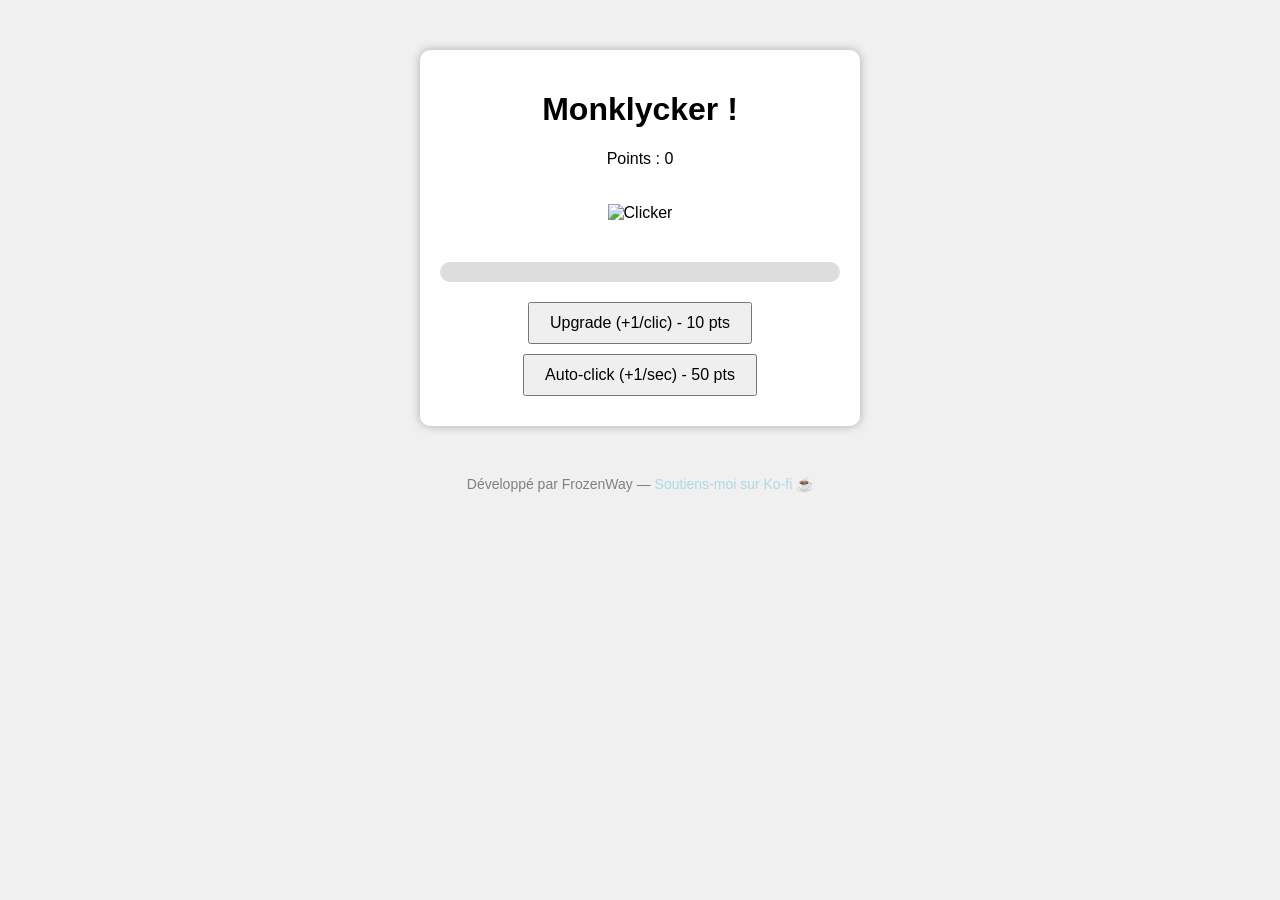
==== index.html @ abd14e7e "Update index.html" ====
<!DOCTYPE html>
<html lang="fr">
<head>
    <meta charset="UTF-8">
    <title>Monklycker !</title>
    <link rel="stylesheet" href="style.css">
</head>
<body>
    <div class="container">
        <h1>Monklycker !</h1>
        <p>Points : <span id="score">0</span></p>

        <!-- Image cliquable -->
        <img id="clickImg" src="images/P1128686.png" alt="Clicker" width="200">

        <!-- Barre de progression -->
        <div class="progress-container">
            <div id="progress" class="progress-bar"></div>
        </div>

        <!-- Upgrades -->
        <button id="upgradeBtn">Upgrade (+1/clic) - 10 pts</button>
        <button id="autoBtn">Auto-click (+1/sec) - 50 pts</button>
    </div>

    <p style="text-align:center; margin-top:30px; font-size:14px; color:gray;">
  Développé par FrozenWay — 
  <a href="https://ko-fi.com/frozenway" target="_blank" style="color:lightblue; text-decoration:none;">
    Soutiens-moi sur Ko-fi ☕
  </a>
</p>

    <script src="script.js"></script>
</body>
</html>
---- style.css ----
body {
    font-family: Arial, sans-serif;
    text-align: center;
    background-color: #f0f0f0;
}

.container {
    max-width: 400px;
    margin: 50px auto;
    background: white;
    padding: 20px;
    border-radius: 10px;
    box-shadow: 0 0 10px #aaa;
}

img {
    cursor: pointer;
    margin: 20px 0;
    transition: transform 0.1s;
}

img:active {
    transform: scale(0.95);
}

.progress-container {
    width: 100%;
    background-color: #ddd;
    border-radius: 10px;
    margin: 20px 0;
}

.progress-bar {
    height: 20px;
    width: 0%;
    background-color: #4caf50;
    border-radius: 10px;
}
button {
    display: block;
    margin: 10px auto;
    padding: 10px 20px;
    font-size: 16px;
    cursor: pointer;
}
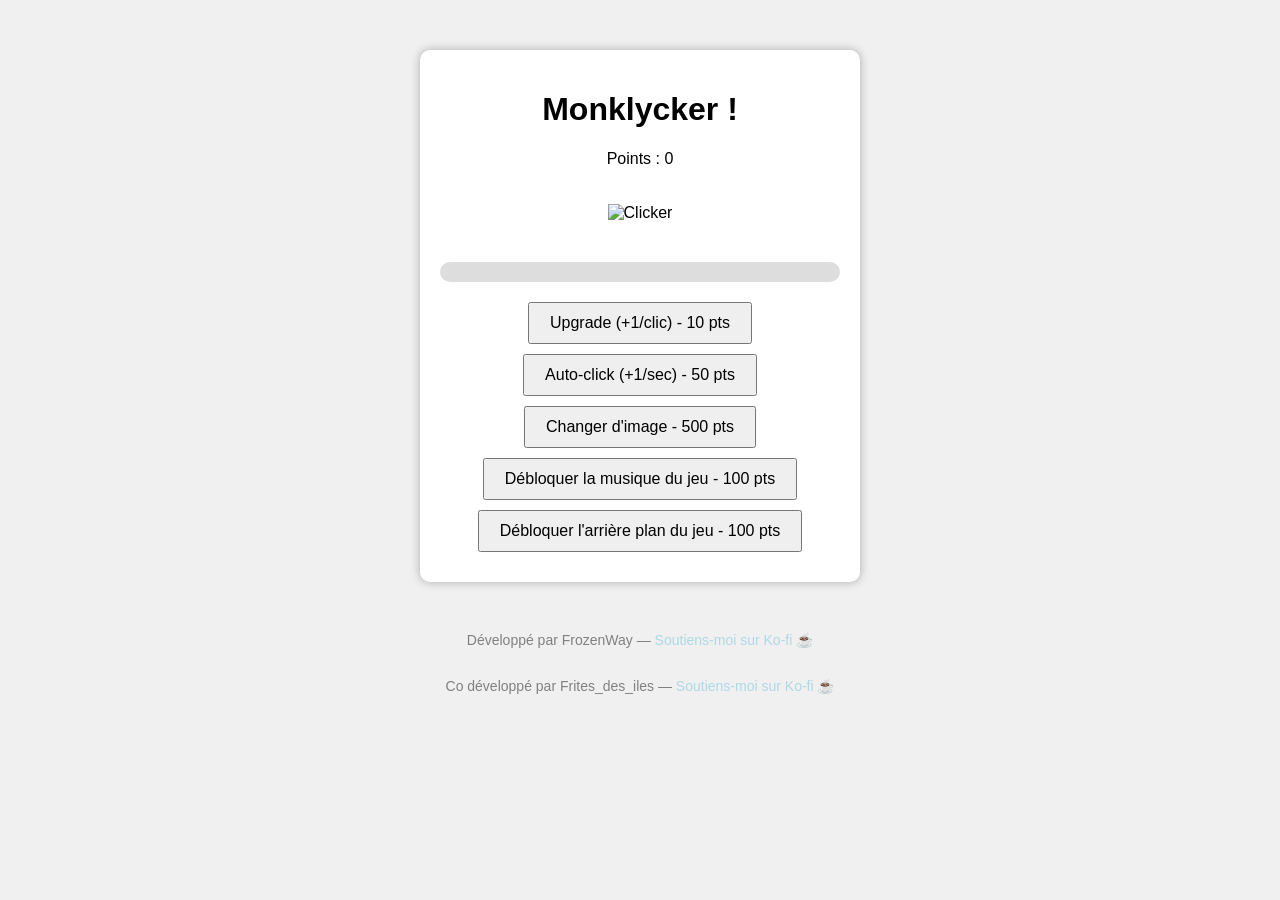
==== commit 0ac2e189: "Update index.html Ajout des boutons "changer d'image" / "Débloquer la musique" / "Débloquer l'arrièr" ====
--- a/index.html
+++ b/index.html
@@ -21,6 +21,9 @@
         <!-- Upgrades -->
         <button id="upgradeBtn">Upgrade (+1/clic) - 10 pts</button>
         <button id="autoBtn">Auto-click (+1/sec) - 50 pts</button>
+        <button id="imgBtn">Changer d'image - 500 pts</button>
+        <button id="MusicBtn">Débloquer la musique du jeu - 100 pts</button>
+        <button id="BackgroundBtn">Débloquer l'arrière plan du jeu - 100 pts</button>
     </div>
 
     <p style="text-align:center; margin-top:30px; font-size:14px; color:gray;">
@@ -30,6 +33,13 @@
   </a>
 </p>
 
+    <p style="text-align:center; margin-top:30px; font-size:14px; color:gray;">
+  Co développé par Frites_des_iles — 
+  <a href="https://ko-fi.com/frozenway" target="_blank" style="color:lightblue; text-decoration:none;">
+    Soutiens-moi sur Ko-fi ☕
+  </a>
+</p>
+
     <script src="script.js"></script>
 </body>
 </html>
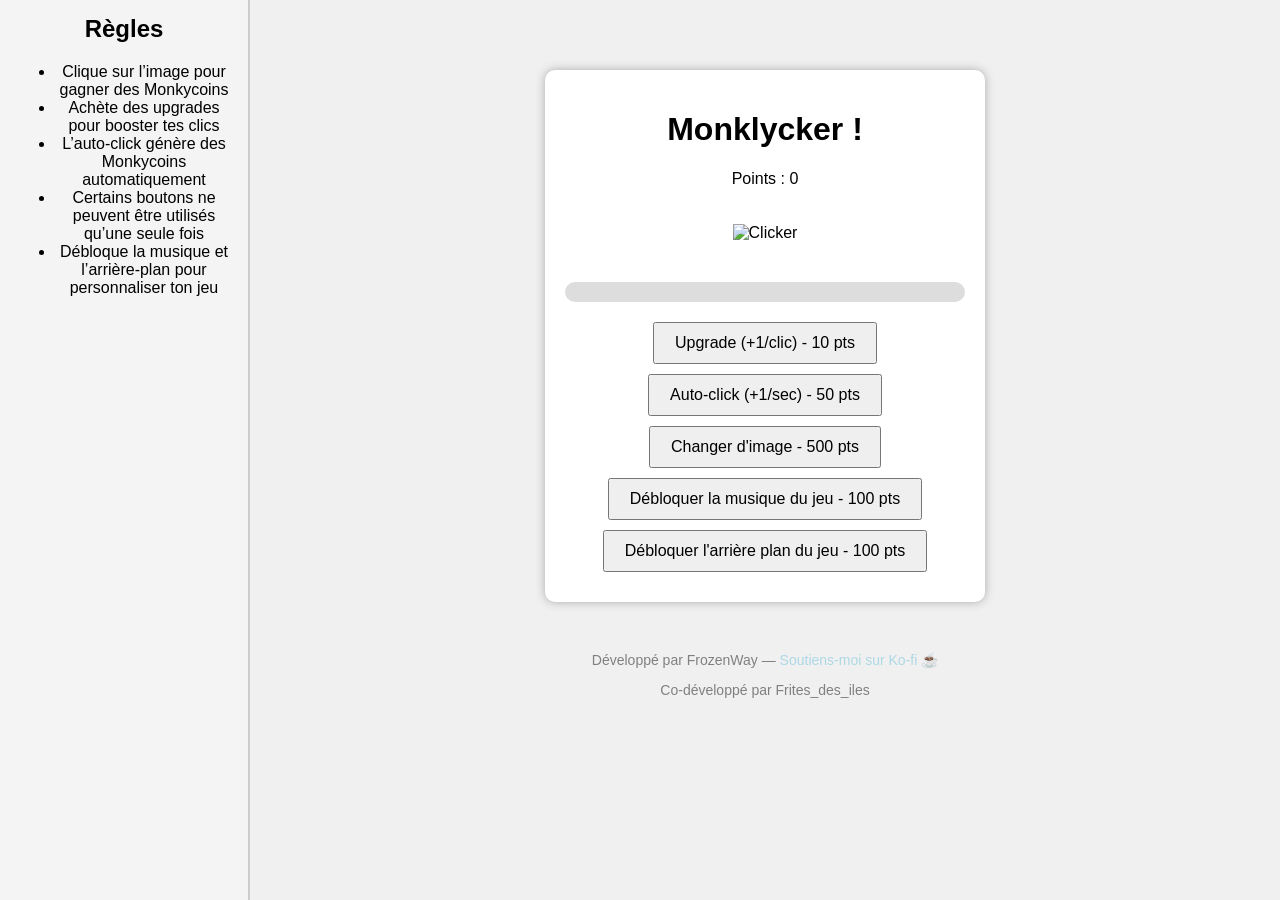
==== commit 1e41d988: "Update index.html Ajouts des règles" ====
--- a/index.html
+++ b/index.html
@@ -4,41 +4,82 @@
     <meta charset="UTF-8">
     <title>Monklycker !</title>
     <link rel="stylesheet" href="style.css">
+    <style>
+        body {
+            margin: 0;
+            font-family: Arial, sans-serif;
+            display: flex;
+        }
+
+        /* Sidebar à gauche */
+        .sidebar {
+            width: 250px;
+            background: #f4f4f4;
+            padding: 15px;
+            border-right: 2px solid #ccc;
+            height: 100vh;
+            box-sizing: border-box;
+        }
+
+        /* Zone du jeu */
+        .main {
+            flex: 1;
+            padding: 20px;
+            text-align: center;
+        }
+
+        .sidebar h2 {
+            margin-top: 0;
+        }
+    </style>
 </head>
 <body>
-    <div class="container">
-        <h1>Monklycker !</h1>
-        <p>Points : <span id="score">0</span></p>
+    <!-- Règles du jeu -->
+    <div class="sidebar">
+        <h2>Règles</h2>
+        <ul>
+            <li>Clique sur l’image pour gagner des Monkycoins</li>
+            <li>Achète des upgrades pour booster tes clics</li>
+            <li>L’auto-click génère des Monkycoins automatiquement</li>
+            <li>Certains boutons ne peuvent être utilisés qu’une seule fois</li>
+            <li>Débloque la musique et l’arrière-plan pour personnaliser ton jeu</li>
+        </ul>
+    </div>
 
-        <!-- Image cliquable -->
-        <img id="clickImg" src="images/P1128686.png" alt="Clicker" width="200">
+    <!-- Partie principale -->
+    <div class="main">
+        <div class="container">
+            <h1>Monklycker !</h1>
+            <p>Points : <span id="score">0</span></p>
 
-        <!-- Barre de progression -->
-        <div class="progress-container">
-            <div id="progress" class="progress-bar"></div>
+            <!-- Image cliquable -->
+            <img id="clickImg" src="images/P1128686.png" alt="Clicker" width="200">
+
+            <!-- Barre de progression -->
+            <div class="progress-container">
+                <div id="progress" class="progress-bar"></div>
+            </div>
+
+            <!-- Upgrades -->
+            <button id="upgradeBtn">Upgrade (+1/clic) - 10 pts</button>
+            <button id="autoBtn">Auto-click (+1/sec) - 50 pts</button>
+            <button id="imgBtn">Changer d'image - 500 pts</button>
+            <button id="MusicBtn">Débloquer la musique du jeu - 100 pts</button>
+            <button id="BackgroundBtn">Débloquer l'arrière plan du jeu - 100 pts</button>
         </div>
 
-        <!-- Upgrades -->
-        <button id="upgradeBtn">Upgrade (+1/clic) - 10 pts</button>
-        <button id="autoBtn">Auto-click (+1/sec) - 50 pts</button>
-        <button id="imgBtn">Changer d'image - 500 pts</button>
-        <button id="MusicBtn">Débloquer la musique du jeu - 100 pts</button>
-        <button id="BackgroundBtn">Débloquer l'arrière plan du jeu - 100 pts</button>
+        <!-- Crédit / lien Ko-fi -->
+        <p style="text-align:center; margin-top:30px; font-size:14px; color:gray;">
+            Développé par FrozenWay — 
+            <a href="https://ko-fi.com/frozenway" target="_blank" style="color:lightblue; text-decoration:none;">
+                Soutiens-moi sur Ko-fi ☕
+            </a>
+        </p>
+
+        <p style="text-align:center; margin-top:10px; font-size:14px; color:gray;">
+            Co-développé par Frites_des_iles
+        </p>
     </div>
-
-    <p style="text-align:center; margin-top:30px; font-size:14px; color:gray;">
-  Développé par FrozenWay — 
-  <a href="https://ko-fi.com/frozenway" target="_blank" style="color:lightblue; text-decoration:none;">
-    Soutiens-moi sur Ko-fi ☕
-  </a>
-</p>
-
-    <p style="text-align:center; margin-top:30px; font-size:14px; color:gray;">
-  Co développé par Frites_des_iles — 
-  <a href="https://ko-fi.com/frozenway" target="_blank" style="color:lightblue; text-decoration:none;">
-    Soutiens-moi sur Ko-fi ☕
-  </a>
-</p>
 
     <script src="script.js"></script>
 </body>
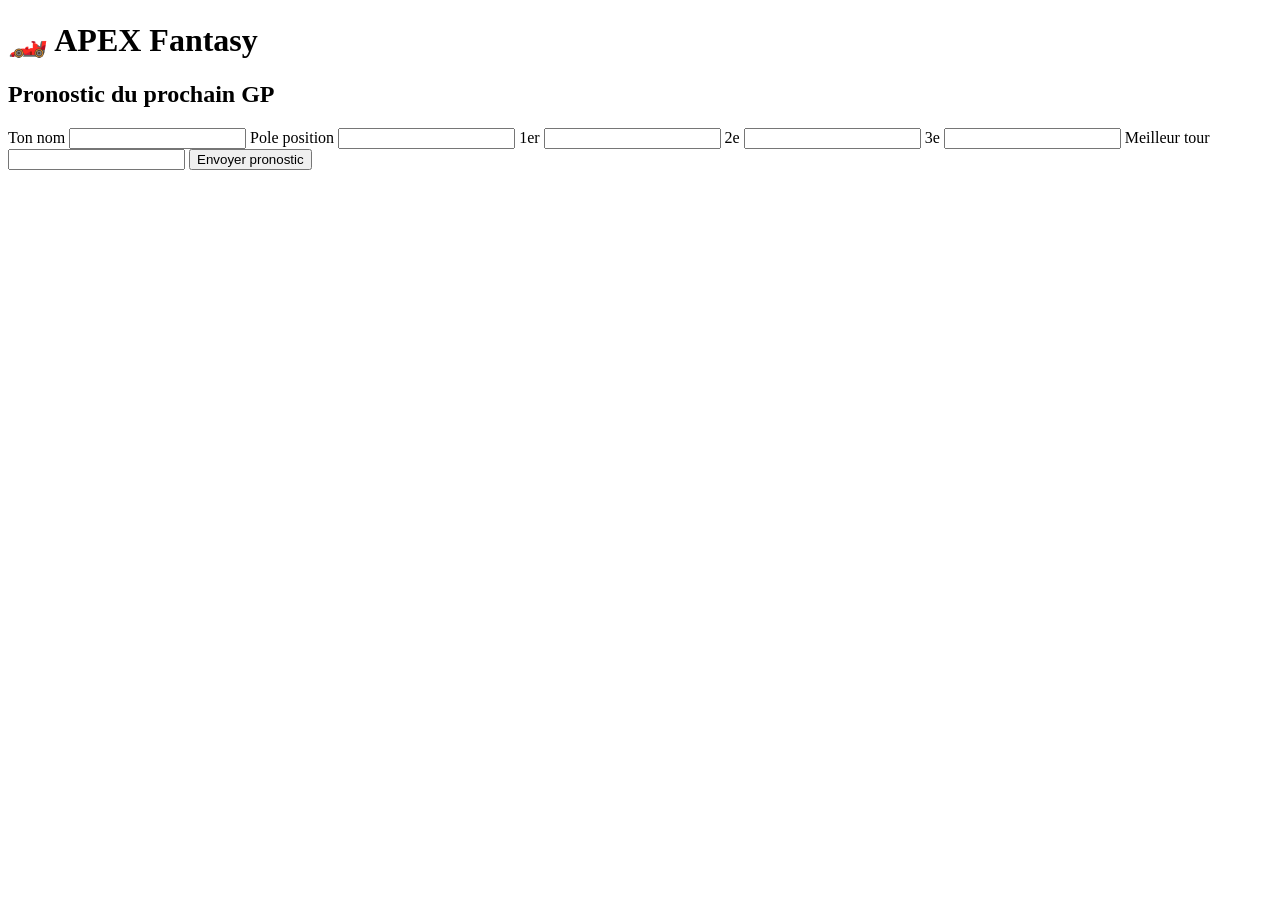
==== commit f291175d: "Add initial HTML structure for APEX Fantasy" ====
--- a/index.html
+++ b/index.html
@@ -1,86 +1,41 @@
 <!DOCTYPE html>
-<html lang="fr">
+<html>
 <head>
-    <meta charset="UTF-8">
-    <title>Monklycker !</title>
-    <link rel="stylesheet" href="style.css">
-    <style>
-        body {
-            margin: 0;
-            font-family: Arial, sans-serif;
-            display: flex;
-        }
+<title>APEX Fantasy</title>
+<link rel="stylesheet" href="style.css">
+</head>
 
-        /* Sidebar à gauche */
-        .sidebar {
-            width: 250px;
-            background: #f4f4f4;
-            padding: 15px;
-            border-right: 2px solid #ccc;
-            height: 100vh;
-            box-sizing: border-box;
-        }
+<body>
 
-        /* Zone du jeu */
-        .main {
-            flex: 1;
-            padding: 20px;
-            text-align: center;
-        }
+<h1>🏎️ APEX Fantasy</h1>
 
-        .sidebar h2 {
-            margin-top: 0;
-        }
-    </style>
-</head>
-<body>
-    <!-- Règles du jeu -->
-    <div class="sidebar">
-        <h2>Règles</h2>
-        <ul>
-            <li>Clique sur l’image pour gagner des Monkycoins</li>
-            <li>Achète des upgrades pour booster tes clics</li>
-            <li>L’auto-click génère des Monkycoins automatiquement</li>
-            <li>Certains boutons ne peuvent être utilisés qu’une seule fois</li>
-            <li>Débloque la musique et l’arrière-plan pour personnaliser ton jeu</li>
-        </ul>
-    </div>
+<h2>Pronostic du prochain GP</h2>
 
-    <!-- Partie principale -->
-    <div class="main">
-        <div class="container">
-            <h1>Monklycker !</h1>
-            <p>Points : <span id="score">0</span></p>
+<form id="predictionForm">
 
-            <!-- Image cliquable -->
-            <img id="clickImg" src="images/P1128686.png" alt="Clicker" width="200">
+<label>Ton nom</label>
+<input type="text" id="player" required>
 
-            <!-- Barre de progression -->
-            <div class="progress-container">
-                <div id="progress" class="progress-bar"></div>
-            </div>
+<label>Pole position</label>
+<input type="text" id="pole">
 
-            <!-- Upgrades -->
-            <button id="upgradeBtn">Upgrade (+1/clic) - 10 pts</button>
-            <button id="autoBtn">Auto-click (+1/sec) - 50 pts</button>
-            <button id="imgBtn">Changer d'image - 500 pts</button>
-            <button id="MusicBtn">Débloquer la musique du jeu - 100 pts</button>
-            <button id="BackgroundBtn">Débloquer l'arrière plan du jeu - 100 pts</button>
-        </div>
+<label>1er</label>
+<input type="text" id="p1">
 
-        <!-- Crédit / lien Ko-fi -->
-        <p style="text-align:center; margin-top:30px; font-size:14px; color:gray;">
-            Développé par FrozenWay — 
-            <a href="https://ko-fi.com/frozenway" target="_blank" style="color:lightblue; text-decoration:none;">
-                Soutiens-moi sur Ko-fi ☕
-            </a>
-        </p>
+<label>2e</label>
+<input type="text" id="p2">
 
-        <p style="text-align:center; margin-top:10px; font-size:14px; color:gray;">
-            Co-développé par Frites_des_iles
-        </p>
-    </div>
+<label>3e</label>
+<input type="text" id="p3">
 
-    <script src="script.js"></script>
+<label>Meilleur tour</label>
+<input type="text" id="fastest">
+
+<button type="submit">Envoyer pronostic</button>
+
+</form>
+
+<script src="script.js"></script>
+
 </body>
 </html>
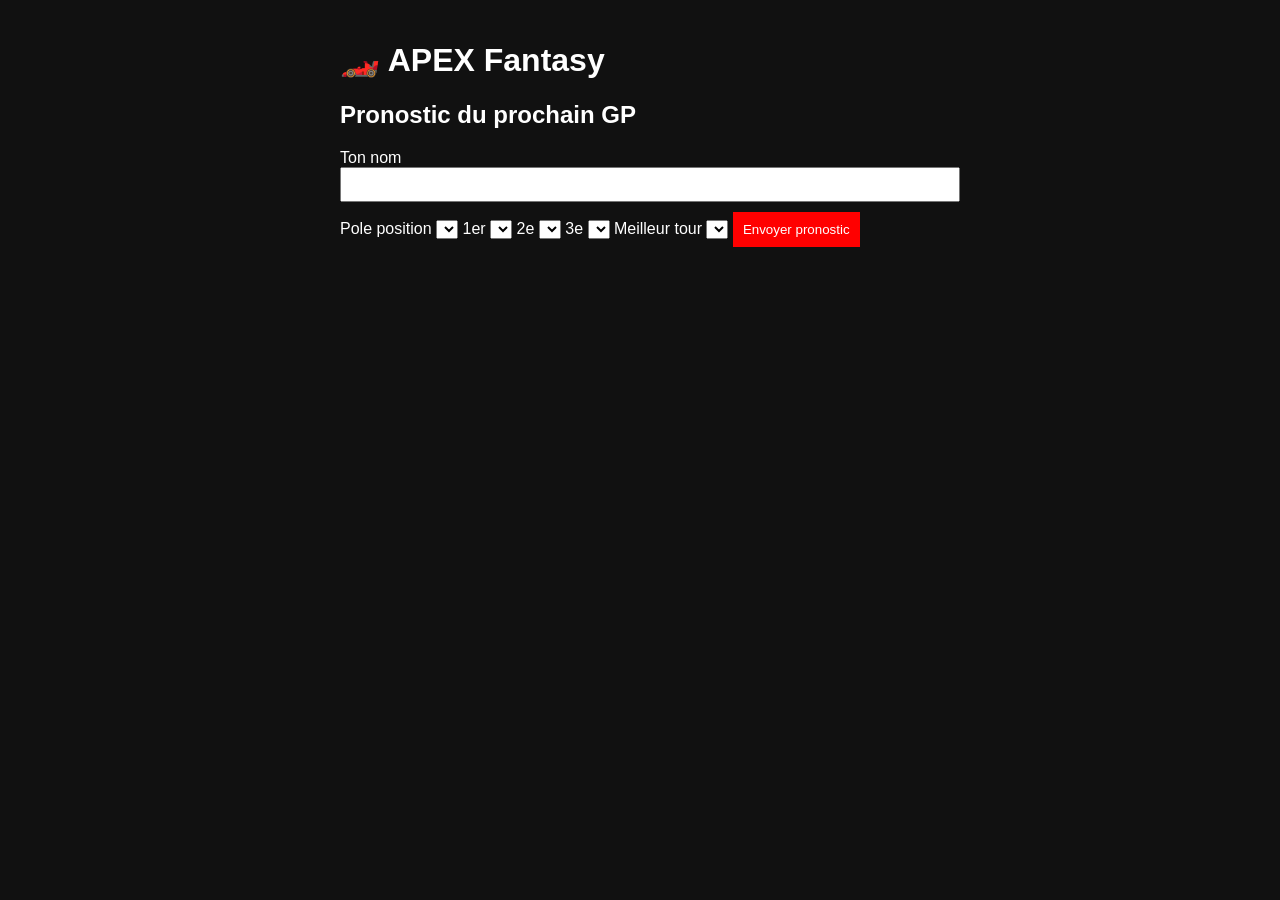
==== commit 8045402c: "Replace text inputs with select elements in form" ====
--- a/index.html
+++ b/index.html
@@ -17,19 +17,19 @@
 <input type="text" id="player" required>
 
 <label>Pole position</label>
-<input type="text" id="pole">
+<select id="pole"></select>
 
 <label>1er</label>
-<input type="text" id="p1">
+<select id="p1"></select>
 
 <label>2e</label>
-<input type="text" id="p2">
+<select id="p2"></select>
 
 <label>3e</label>
-<input type="text" id="p3">
+<select id="p3"></select>
 
 <label>Meilleur tour</label>
-<input type="text" id="fastest">
+<select id="fastest"></select>
 
 <button type="submit">Envoyer pronostic</button>
 
--- a/style.css
+++ b/style.css
@@ -0,0 +1,22 @@
+body{
+font-family: Arial;
+max-width:600px;
+margin:auto;
+padding:20px;
+background:#111;
+color:white;
+}
+
+input{
+width:100%;
+padding:8px;
+margin-bottom:10px;
+}
+
+button{
+padding:10px;
+background:red;
+color:white;
+border:none;
+cursor:pointer;
+}
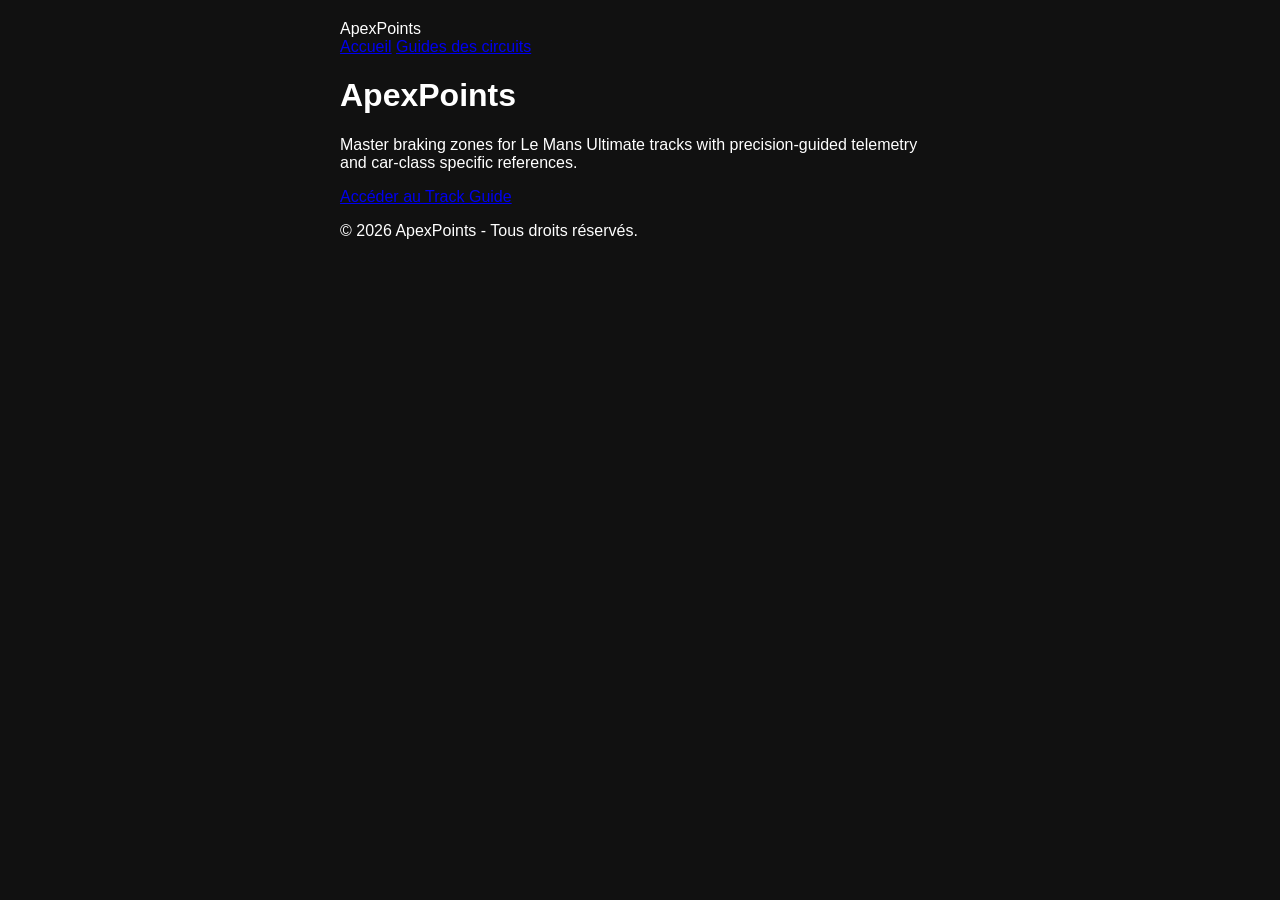
==== commit 4a35ebde: "Revise index.html for ApexPoints branding and layout Updated HTML structure and content for APEX Fan" ====
--- a/index.html
+++ b/index.html
@@ -1,41 +1,31 @@
 <!DOCTYPE html>
-<html>
+<html lang="fr">
 <head>
-<title>APEX Fantasy</title>
-<link rel="stylesheet" href="style.css">
+    <meta charset="UTF-8">
+    <meta name="viewport" content="width=device-width, initial-scale=1.0">
+    <title>ApexPoints - Le Mans Ultimate Braking Guide</title>
+    <link rel="stylesheet" href="style.css">
 </head>
+<body>
+    <header>
+        <div class="logo">ApexPoints</div>
+        <nav>
+            <a href="index.html" class="active">Accueil</a>
+            <a href="track-guide.html">Guides des circuits</a>
+        </nav>
+    </header>
 
-<body>
+    <main class="hero">
+        <h1>ApexPoints</h1>
+        <p class="subtitle">Master braking zones for Le Mans Ultimate tracks with precision-guided telemetry and car-class specific references.</p>
+        
+        <div class="cta-container">
+            <a href="track-guide.html" class="btn-primary">Accéder au Track Guide</a>
+        </div>
+    </main>
 
-<h1>🏎️ APEX Fantasy</h1>
-
-<h2>Pronostic du prochain GP</h2>
-
-<form id="predictionForm">
-
-<label>Ton nom</label>
-<input type="text" id="player" required>
-
-<label>Pole position</label>
-<select id="pole"></select>
-
-<label>1er</label>
-<select id="p1"></select>
-
-<label>2e</label>
-<select id="p2"></select>
-
-<label>3e</label>
-<select id="p3"></select>
-
-<label>Meilleur tour</label>
-<select id="fastest"></select>
-
-<button type="submit">Envoyer pronostic</button>
-
-</form>
-
-<script src="script.js"></script>
-
+    <footer>
+        <p>&copy; 2026 ApexPoints - Tous droits réservés.</p>
+    </footer>
 </body>
 </html>
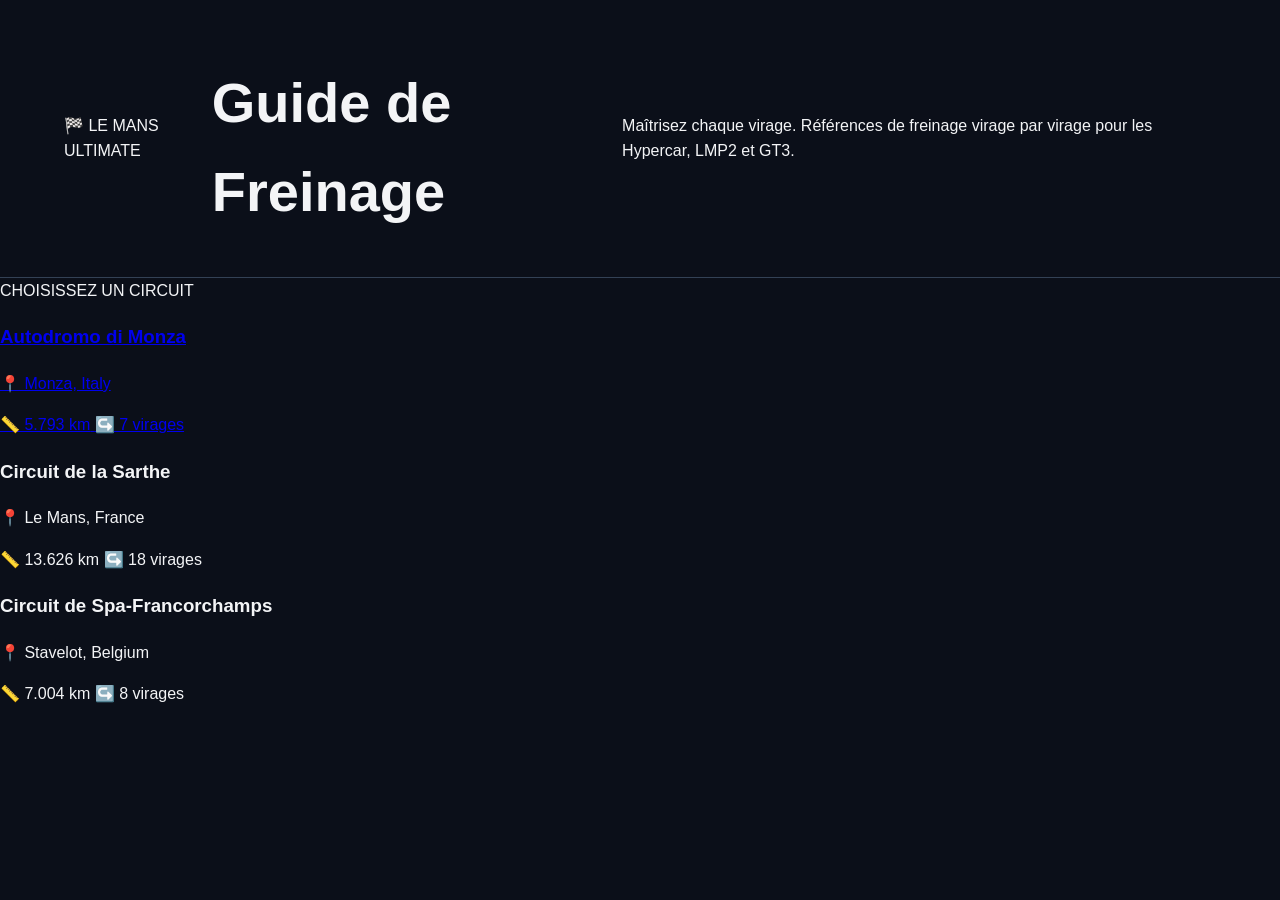
==== commit 2b064f92: "Update title and content for Le Mans guide" ====
--- a/index.html
+++ b/index.html
@@ -3,29 +3,54 @@
 <head>
     <meta charset="UTF-8">
     <meta name="viewport" content="width=device-width, initial-scale=1.0">
-    <title>ApexPoints - Le Mans Ultimate Braking Guide</title>
+    <title>ApexPoints - Guide de Freinage</title>
     <link rel="stylesheet" href="style.css">
 </head>
 <body>
     <header>
-        <div class="logo">ApexPoints</div>
-        <nav>
-            <a href="index.html" class="active">Accueil</a>
-            <a href="track-guide.html">Guides des circuits</a>
-        </nav>
+        <div class="subtitle-game">🏁 LE MANS ULTIMATE</div>
+        <h1>Guide de <span>Freinage</span></h1>
+        <p class="hero-desc">Maîtrisez chaque virage. Références de freinage virage par virage pour les <span class="badge-h">Hypercar</span>, <span class="badge-l">LMP2</span> et <span class="badge-g">GT3</span>.</p>
     </header>
 
-    <main class="hero">
-        <h1>ApexPoints</h1>
-        <p class="subtitle">Master braking zones for Le Mans Ultimate tracks with precision-guided telemetry and car-class specific references.</p>
-        
-        <div class="cta-container">
-            <a href="track-guide.html" class="btn-primary">Accéder au Track Guide</a>
+    <div class="separator"><span>CHOISISSEZ UN CIRCUIT</span></div>
+
+    <main class="grid-container">
+        <a href="monza.html" class="circuit-card">
+            <div class="card-img" style="background-image: linear-gradient(to top, rgba(11, 15, 25, 0.9), transparent), url('https://images.unsplash.com/photo-1614162692292-7ac56d7f7f1e?q=80&w=600');"></div>
+            <div class="card-content">
+                <h3>Autodromo di Monza</h3>
+                <p class="location">📍 Monza, Italy</p>
+                <div class="card-meta">
+                    <span>📏 5.793 km</span>
+                    <span>↪️ 7 virages</span>
+                </div>
+            </div>
+        </a>
+
+        <div class="circuit-card">
+            <div class="card-img" style="background-image: linear-gradient(to top, rgba(11, 15, 25, 0.9), transparent), url('https://images.unsplash.com/photo-1568605117036-5fe5e7bab0b7?q=80&w=600');"></div>
+            <div class="card-content">
+                <h3>Circuit de la Sarthe</h3>
+                <p class="location">📍 Le Mans, France</p>
+                <div class="card-meta">
+                    <span>📏 13.626 km</span>
+                    <span>↪️ 18 virages</span>
+                </div>
+            </div>
+        </div>
+
+        <div class="circuit-card">
+            <div class="card-img" style="background-image: linear-gradient(to top, rgba(11, 15, 25, 0.9), transparent), url('https://images.unsplash.com/photo-1511406387668-f3db98a24d57?q=80&w=600');"></div>
+            <div class="card-content">
+                <h3>Circuit de Spa-Francorchamps</h3>
+                <p class="location">📍 Stavelot, Belgium</p>
+                <div class="card-meta">
+                    <span>📏 7.004 km</span>
+                    <span>↪️ 8 virages</span>
+                </div>
+            </div>
         </div>
     </main>
-
-    <footer>
-        <p>&copy; 2026 ApexPoints - Tous droits réservés.</p>
-    </footer>
 </body>
 </html>
--- a/style.css
+++ b/style.css
@@ -1,22 +1,80 @@
-body{
-font-family: Arial;
-max-width:600px;
-margin:auto;
-padding:20px;
-background:#111;
-color:white;
+:root {
+    --bg-color: #0b0f19;
+    --text-color: #f3f4f6;
+    --accent-color: #ff3e3e; /* Rouge typé racing */
+    --card-bg: #1e293b;
 }
 
-input{
-width:100%;
-padding:8px;
-margin-bottom:10px;
+body {
+    margin: 0;
+    font-family: -apple-system, BlinkMacSystemFont, "Segoe UI", Roboto, sans-serif;
+    background-color: var(--bg-color);
+    color: var(--text-color);
+    line-height: 1.6;
 }
 
-button{
-padding:10px;
-background:red;
-color:white;
-border:none;
-cursor:pointer;
+header {
+    display: flex;
+    justify-content: space-between;
+    align-items: center;
+    padding: 20px 5%;
+    border-bottom: 1px solid #334155;
 }
+
+.logo {
+    font-size: 1.5rem;
+    font-weight: bold;
+    letter-spacing: 1px;
+    color: var(--accent-color);
+}
+
+nav a {
+    color: #94a3b8;
+    text-decoration: none;
+    margin-left: 20px;
+    transition: color 0.3s;
+}
+
+nav a:hover, nav a.active {
+    color: var(--text-color);
+}
+
+.hero {
+    text-align: center;
+    padding: 100px 20px;
+    max-width: 800px;
+    margin: 0 auto;
+}
+
+h1 {
+    font-size: 3.5rem;
+    margin-bottom: 20px;
+}
+
+.subtitle {
+    font-size: 1.25rem;
+    color: #94a3b8;
+    margin-bottom: 40px;
+}
+
+.btn-primary {
+    background-color: var(--accent-color);
+    color: white;
+    padding: 12px 30px;
+    border-radius: 6px;
+    text-decoration: none;
+    font-weight: bold;
+    transition: transform 0.2s, background-color 0.3s;
+}
+
+.btn-primary:hover {
+    background-color: #e03232;
+    transform: translateY(-2px);
+}
+
+footer {
+    text-align: center;
+    padding: 40px;
+    color: #64748b;
+    font-size: 0.9rem;
+}
